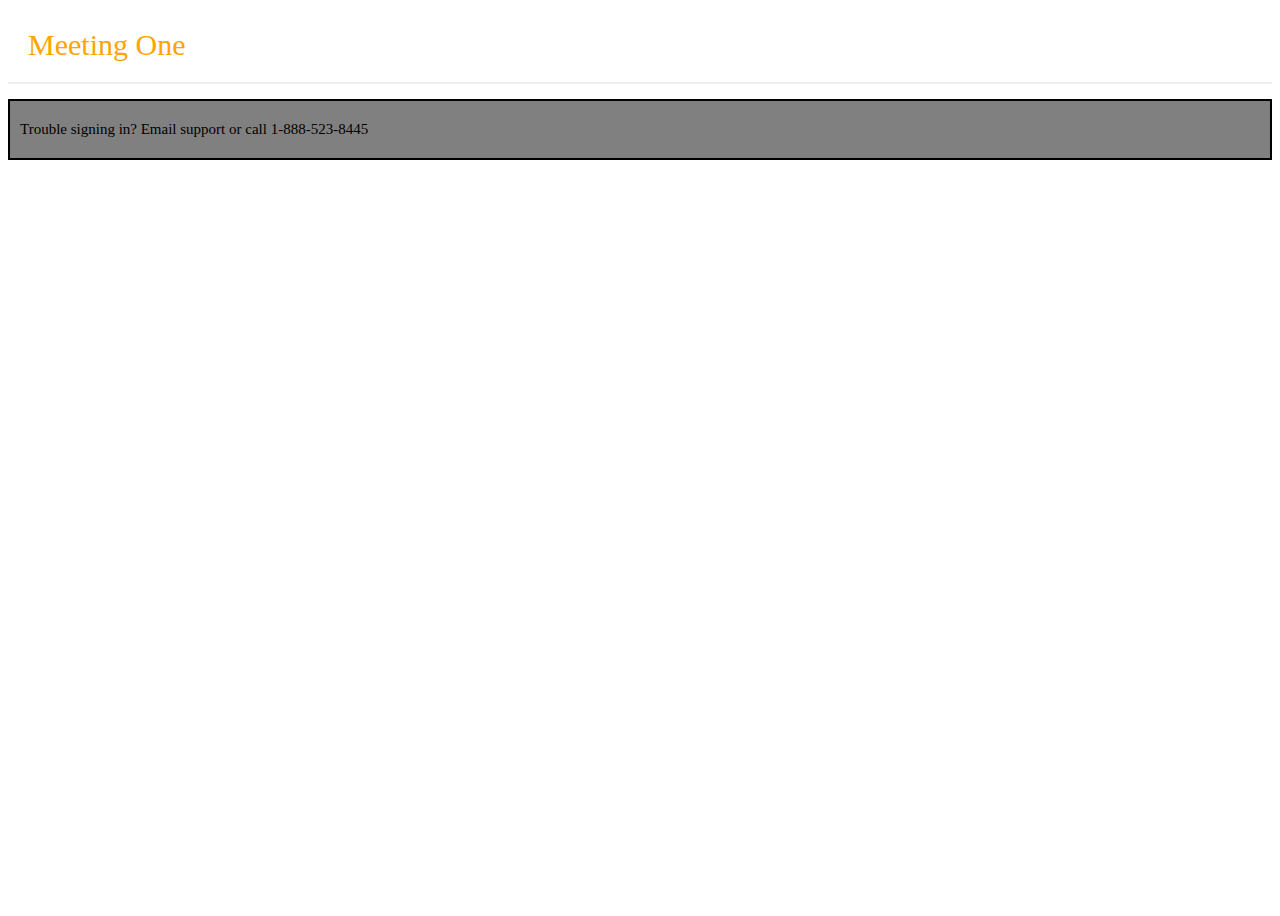
==== docs/index.html @ 41f4d921 "App" ====
<!doctype html><html lang="en"><head><meta charset="utf-8"><title>Login App</title><base href="meetingone"><meta name="viewport" content="width=device-width,initial-scale=1"><link rel="icon" type="image/x-icon" href="favicon.ico"><link href="styles.ac89bfdd6de82636b768.bundle.css" rel="stylesheet"/></head><body><app-root></app-root><script type="text/javascript" src="inline.318b50c57b4eba3d437b.bundle.js"></script><script type="text/javascript" src="polyfills.bf95165a1d5098766b92.bundle.js"></script><script type="text/javascript" src="main.4d6478a3f76cfcbdde31.bundle.js"></script></body></html>
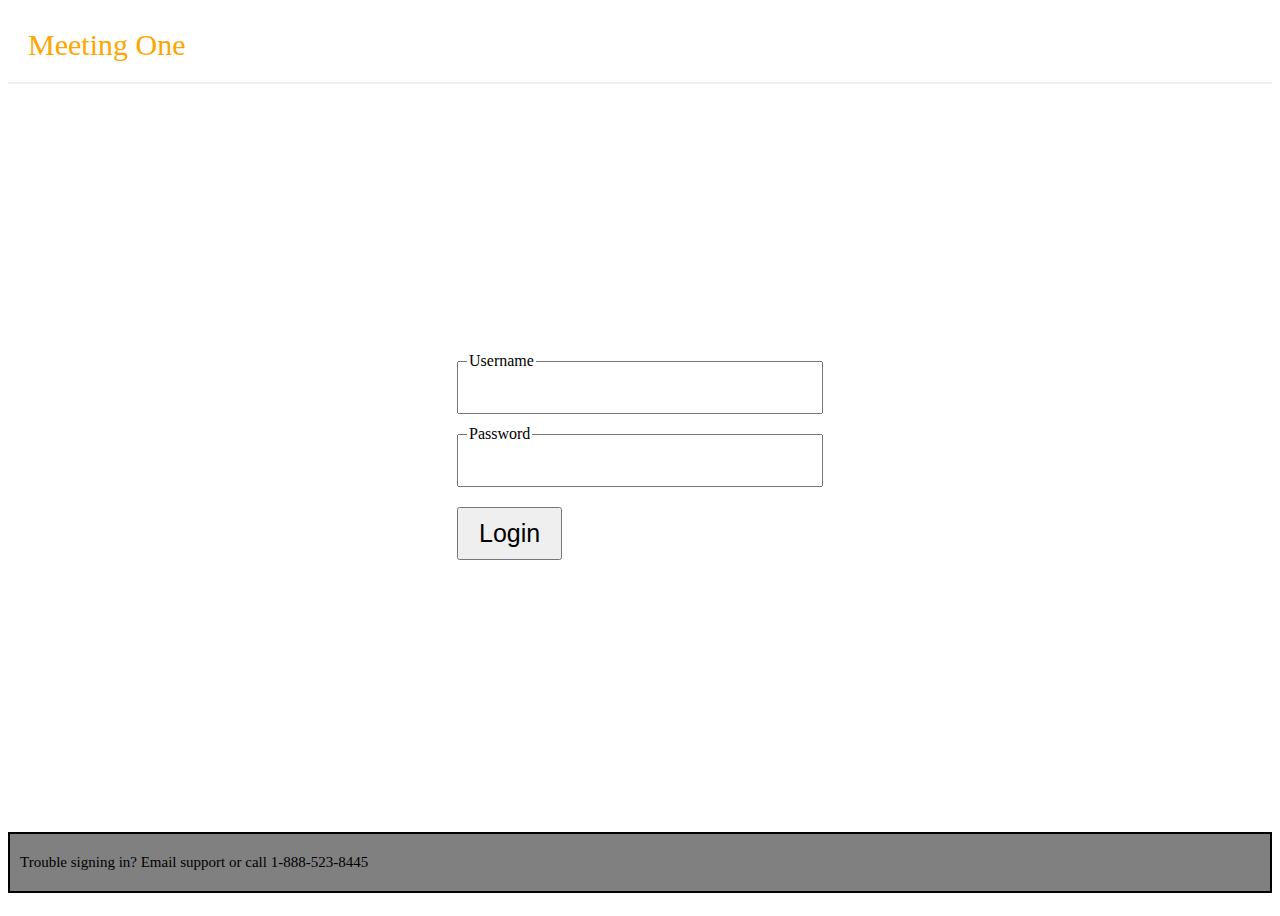
==== commit 76205635: "update1" ====
--- a/docs/index.html
+++ b/docs/index.html
@@ -1 +1 @@
-<!doctype html><html lang="en"><head><meta charset="utf-8"><title>Login App</title><base href="meetingone"><meta name="viewport" content="width=device-width,initial-scale=1"><link rel="icon" type="image/x-icon" href="favicon.ico"><link href="styles.ac89bfdd6de82636b768.bundle.css" rel="stylesheet"/></head><body><app-root></app-root><script type="text/javascript" src="inline.318b50c57b4eba3d437b.bundle.js"></script><script type="text/javascript" src="polyfills.bf95165a1d5098766b92.bundle.js"></script><script type="text/javascript" src="main.4d6478a3f76cfcbdde31.bundle.js"></script></body></html>+<!doctype html><html lang="en"><head><meta charset="utf-8"><title>Login App</title><base href=""><meta name="viewport" content="width=device-width,initial-scale=1"><link rel="icon" type="image/x-icon" href="favicon.ico"><link href="styles.ac89bfdd6de82636b768.bundle.css" rel="stylesheet"/></head><body><app-root></app-root><script type="text/javascript" src="inline.318b50c57b4eba3d437b.bundle.js"></script><script type="text/javascript" src="polyfills.bf95165a1d5098766b92.bundle.js"></script><script type="text/javascript" src="main.185598e0468fc43690a3.bundle.js"></script></body></html>